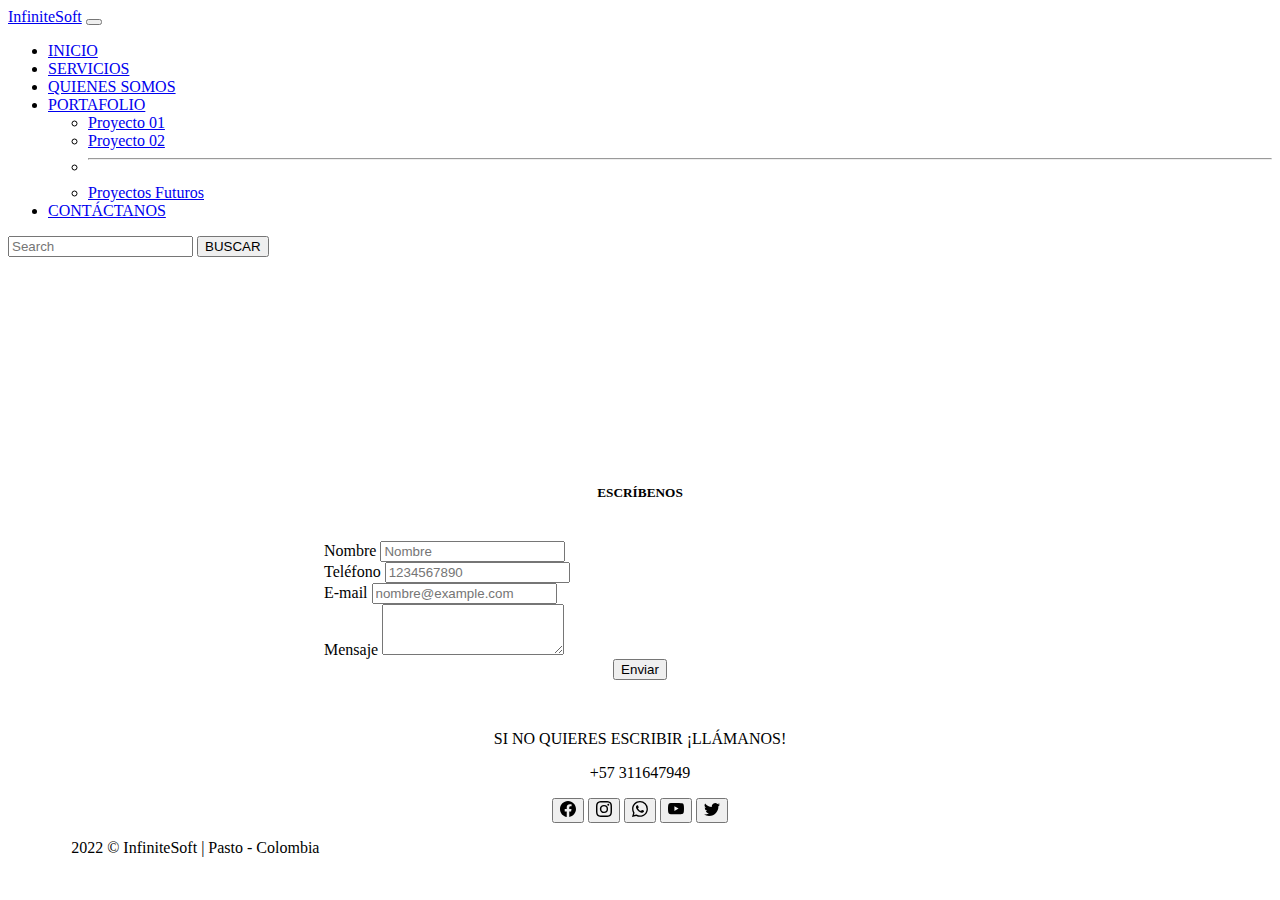
==== contacto.html @ 021a2d55 "Actualización" ====
<!DOCTYPE html>
<html lang="es">

<head>
  <meta charset="UTF-8">
  <meta http-equiv="X-UA-Compatible" content="IE=edge">
  <meta name="viewport" content="width=device-width, initial-scale=1.0">
  <title>InfiniteSoft</title>

  <link rel="stylesheet" href="desing.css">
  <link rel="icon" type="image/x-icon" href="img/">
  <link rel="stylesheet" type="text/css" href="bootstrap/css/bootstrap.min.css">
  <script src="https://cdn.jsdelivr.net/npm/@popperjs/core@2.11.5/dist/umd/popper.min.js"
    integrity="sha384-Xe+8cL9oJa6tN/veChSP7q+mnSPaj5Bcu9mPX5F5xIGE0DVittaqT5lorf0EI7Vk"
    crossorigin="anonymous"></script>
  <script type="text/javascript" src="bootstrap/js/bootstrap.min.js"></script>
</head>

<body>

  <!--BARRA DE NAVEGACIÓN-->

  <nav class="navbar navbar-expand-lg navbar-dark bg-dark">
    <div class="container-fluid">
      <a class="navbar-brand" href="#">InfiniteSoft</a>
      <button class="navbar-toggler" type="button" data-bs-toggle="collapse" data-bs-target="#navbarSupportedContent"
        aria-controls="navbarSupportedContent" aria-expanded="false" aria-label="Toggle navigation">
        <span class="navbar-toggler-icon"></span>
      </button>
      <div class="collapse navbar-collapse" id="navbarSupportedContent">
        <ul class="navbar-nav me-auto mb-2 mb-lg-0">
          <li class="nav-item">
            <a class="nav-link active" aria-current="page" href="home.html">INICIO</a>
          </li>
          <li class="nav-item">
            <a class="nav-link" href="#">SERVICIOS</a>
          </li>
          <li class="nav-item">
            <a class="nav-link" href="#">QUIENES SOMOS</a>
          </li>
          <li class="nav-item dropdown">
            <a class="nav-link dropdown-toggle" href="#" id="navbarDropdown" role="button" data-bs-toggle="dropdown"
              aria-expanded="false">
              PORTAFOLIO
            </a>
            <ul class="dropdown-menu" aria-labelledby="navbarDropdown">
              <li><a class="dropdown-item" href="#">Proyecto 01</a></li>
              <li><a class="dropdown-item" href="#">Proyecto 02</a></li>
              <li>
                <hr class="dropdown-divider">
              </li>
              <li><a class="dropdown-item" href="#">Proyectos Futuros</a></li>
            </ul>
          </li>
          <li class="nav-item">
            <a class="nav-link" href="#">CONTÁCTANOS</a>
          </li>
        </ul>
        <form class="d-flex" role="search">
          <input class="form-control me-2" type="search" placeholder="Search" aria-label="Buscar">
          <button class="btn btn-outline-success" type="submit">BUSCAR</button>
        </form>
      </div>
    </div>
  </nav>

  <!--VIDEO HOME-->
  <div class="home">
    <video id="video" src="video/video_presentacion.mp4" type="video/mp4" autoplay loop muted></video>
  </div>


  <div class="center_forms">
    <br><br>
    <h5>ESCRÍBENOS</h5>
    <br>
    <div class="card">
      <div class="card-body">
        <div class="mb-3">
          <label for="exampleFormControlTextarea1" class="form-label">Nombre</label>
          <input type="text" class="form-control" id="exampleFormControlInput1" placeholder="Nombre">
        </div>
        <div class="mb-3">
          <label for="exampleFormControlTextarea1" class="form-label">Teléfono</label>
          <input type="number" class="form-control" id="exampleFormControlInput1" placeholder="1234567890">
        </div>
        <div class="mb-3">
          <label for="exampleFormControlInput1" class="form-label">E-mail</label>
          <input type="email" class="form-control" id="exampleFormControlInput1" placeholder="nombre@example.com">
        </div>
        <div class="mb-3">
          <label for="exampleFormControlTextarea1" class="form-label">Mensaje</label>
          <textarea class="form-control" id="exampleFormControlTextarea1" rows="3"></textarea>
        </div>
      </div>
      <div class="button-centro2">
        <button type="button" class="btn btn-danger">Enviar</button>
      </div>
      <br>
    </div>
  </div>
  <div class="llamar">
    <p>SI NO QUIERES ESCRIBIR ¡LLÁMANOS!</p>
    <p>+57 311647949</p>
  </div>

  <div class="contacto_redes">
    <button type="button" class="btn btn-link"><svg xmlns="http://www.w3.org/2000/svg" width="16" height="16"
        fill="currentColor" class="bi bi-facebook" viewBox="0 0 16 16">
        <path
          d="M16 8.049c0-4.446-3.582-8.05-8-8.05C3.58 0-.002 3.603-.002 8.05c0 4.017 2.926 7.347 6.75 7.951v-5.625h-2.03V8.05H6.75V6.275c0-2.017 1.195-3.131 3.022-3.131.876 0 1.791.157 1.791.157v1.98h-1.009c-.993 0-1.303.621-1.303 1.258v1.51h2.218l-.354 2.326H9.25V16c3.824-.604 6.75-3.934 6.75-7.951z" />
      </svg></button>

    <button type="button" class="btn btn-link"><svg xmlns="http://www.w3.org/2000/svg" width="16" height="16"
        fill="currentColor" class="bi bi-instagram" viewBox="0 0 16 16">
        <path
          d="M8 0C5.829 0 5.556.01 4.703.048 3.85.088 3.269.222 2.76.42a3.917 3.917 0 0 0-1.417.923A3.927 3.927 0 0 0 .42 2.76C.222 3.268.087 3.85.048 4.7.01 5.555 0 5.827 0 8.001c0 2.172.01 2.444.048 3.297.04.852.174 1.433.372 1.942.205.526.478.972.923 1.417.444.445.89.719 1.416.923.51.198 1.09.333 1.942.372C5.555 15.99 5.827 16 8 16s2.444-.01 3.298-.048c.851-.04 1.434-.174 1.943-.372a3.916 3.916 0 0 0 1.416-.923c.445-.445.718-.891.923-1.417.197-.509.332-1.09.372-1.942C15.99 10.445 16 10.173 16 8s-.01-2.445-.048-3.299c-.04-.851-.175-1.433-.372-1.941a3.926 3.926 0 0 0-.923-1.417A3.911 3.911 0 0 0 13.24.42c-.51-.198-1.092-.333-1.943-.372C10.443.01 10.172 0 7.998 0h.003zm-.717 1.442h.718c2.136 0 2.389.007 3.232.046.78.035 1.204.166 1.486.275.373.145.64.319.92.599.28.28.453.546.598.92.11.281.24.705.275 1.485.039.843.047 1.096.047 3.231s-.008 2.389-.047 3.232c-.035.78-.166 1.203-.275 1.485a2.47 2.47 0 0 1-.599.919c-.28.28-.546.453-.92.598-.28.11-.704.24-1.485.276-.843.038-1.096.047-3.232.047s-2.39-.009-3.233-.047c-.78-.036-1.203-.166-1.485-.276a2.478 2.478 0 0 1-.92-.598 2.48 2.48 0 0 1-.6-.92c-.109-.281-.24-.705-.275-1.485-.038-.843-.046-1.096-.046-3.233 0-2.136.008-2.388.046-3.231.036-.78.166-1.204.276-1.486.145-.373.319-.64.599-.92.28-.28.546-.453.92-.598.282-.11.705-.24 1.485-.276.738-.034 1.024-.044 2.515-.045v.002zm4.988 1.328a.96.96 0 1 0 0 1.92.96.96 0 0 0 0-1.92zm-4.27 1.122a4.109 4.109 0 1 0 0 8.217 4.109 4.109 0 0 0 0-8.217zm0 1.441a2.667 2.667 0 1 1 0 5.334 2.667 2.667 0 0 1 0-5.334z" />
      </svg></button>

    <button type="button" class="btn btn-link"><svg xmlns="http://www.w3.org/2000/svg" width="16" height="16"
        fill="currentColor" class="bi bi-whatsapp" viewBox="0 0 16 16">
        <path
          d="M13.601 2.326A7.854 7.854 0 0 0 7.994 0C3.627 0 .068 3.558.064 7.926c0 1.399.366 2.76 1.057 3.965L0 16l4.204-1.102a7.933 7.933 0 0 0 3.79.965h.004c4.368 0 7.926-3.558 7.93-7.93A7.898 7.898 0 0 0 13.6 2.326zM7.994 14.521a6.573 6.573 0 0 1-3.356-.92l-.24-.144-2.494.654.666-2.433-.156-.251a6.56 6.56 0 0 1-1.007-3.505c0-3.626 2.957-6.584 6.591-6.584a6.56 6.56 0 0 1 4.66 1.931 6.557 6.557 0 0 1 1.928 4.66c-.004 3.639-2.961 6.592-6.592 6.592zm3.615-4.934c-.197-.099-1.17-.578-1.353-.646-.182-.065-.315-.099-.445.099-.133.197-.513.646-.627.775-.114.133-.232.148-.43.05-.197-.1-.836-.308-1.592-.985-.59-.525-.985-1.175-1.103-1.372-.114-.198-.011-.304.088-.403.087-.088.197-.232.296-.346.1-.114.133-.198.198-.33.065-.134.034-.248-.015-.347-.05-.099-.445-1.076-.612-1.47-.16-.389-.323-.335-.445-.34-.114-.007-.247-.007-.38-.007a.729.729 0 0 0-.529.247c-.182.198-.691.677-.691 1.654 0 .977.71 1.916.81 2.049.098.133 1.394 2.132 3.383 2.992.47.205.84.326 1.129.418.475.152.904.129 1.246.08.38-.058 1.171-.48 1.338-.943.164-.464.164-.86.114-.943-.049-.084-.182-.133-.38-.232z" />
      </svg></button>

    <button type="button" class="btn btn-link"><svg xmlns="http://www.w3.org/2000/svg" width="16" height="16"
        fill="currentColor" class="bi bi-youtube" viewBox="0 0 16 16">
        <path
          d="M8.051 1.999h.089c.822.003 4.987.033 6.11.335a2.01 2.01 0 0 1 1.415 1.42c.101.38.172.883.22 1.402l.01.104.022.26.008.104c.065.914.073 1.77.074 1.957v.075c-.001.194-.01 1.108-.082 2.06l-.008.105-.009.104c-.05.572-.124 1.14-.235 1.558a2.007 2.007 0 0 1-1.415 1.42c-1.16.312-5.569.334-6.18.335h-.142c-.309 0-1.587-.006-2.927-.052l-.17-.006-.087-.004-.171-.007-.171-.007c-1.11-.049-2.167-.128-2.654-.26a2.007 2.007 0 0 1-1.415-1.419c-.111-.417-.185-.986-.235-1.558L.09 9.82l-.008-.104A31.4 31.4 0 0 1 0 7.68v-.123c.002-.215.01-.958.064-1.778l.007-.103.003-.052.008-.104.022-.26.01-.104c.048-.519.119-1.023.22-1.402a2.007 2.007 0 0 1 1.415-1.42c.487-.13 1.544-.21 2.654-.26l.17-.007.172-.006.086-.003.171-.007A99.788 99.788 0 0 1 7.858 2h.193zM6.4 5.209v4.818l4.157-2.408L6.4 5.209z" />
      </svg></button>

    <button type="button" class="btn btn-link"><svg xmlns="http://www.w3.org/2000/svg" width="16" height="16"
        fill="currentColor" class="bi bi-twitter" viewBox="0 0 16 16">
        <path
          d="M5.026 15c6.038 0 9.341-5.003 9.341-9.334 0-.14 0-.282-.006-.422A6.685 6.685 0 0 0 16 3.542a6.658 6.658 0 0 1-1.889.518 3.301 3.301 0 0 0 1.447-1.817 6.533 6.533 0 0 1-2.087.793A3.286 3.286 0 0 0 7.875 6.03a9.325 9.325 0 0 1-6.767-3.429 3.289 3.289 0 0 0 1.018 4.382A3.323 3.323 0 0 1 .64 6.575v.045a3.288 3.288 0 0 0 2.632 3.218 3.203 3.203 0 0 1-.865.115 3.23 3.23 0 0 1-.614-.057 3.283 3.283 0 0 0 3.067 2.277A6.588 6.588 0 0 1 .78 13.58a6.32 6.32 0 0 1-.78-.045A9.344 9.344 0 0 0 5.026 15z" />
      </svg></button>

  </div>

  <div>
    <div class="card">
      <p class="final_pag">2022 © InfiniteSoft | Pasto - Colombia</p>
    </div>
  </div>



</body>
---- desing.css ----
h5 {
  text-align: center;
}

#video {
  width: 100%;
  height: 100%;
}

.img-centro {
  margin: 10px auto 10px;
  display: block;
}

.grid_cards {
  width: 80%;
  margin: auto;
  padding: 1em;
}

.text-font {
  text-align: center;
  width: 40%;
  height: 100vh;
  margin: auto;
  padding: 1em;
}

.metodologia {
  text-align: center;
}

.card_metodologia {
  width: 90%;
  margin: auto;
  padding: 1em;
}

.final_pag {
  width: 90%;
  margin: auto;
  padding: 1em;
}

.redes {
  text-align: right;
  width: 90%;
  margin: auto;
  padding: 1em;
}

.center_forms {
  width: 50%;
  margin: auto;
  padding: 1em;
}

.button-centro2 {
  text-align: center;
}

.button-centro {
  text-align: center;
}

.llamar {
  text-align: center;
}

.contacto_redes {
  text-align: center;
}
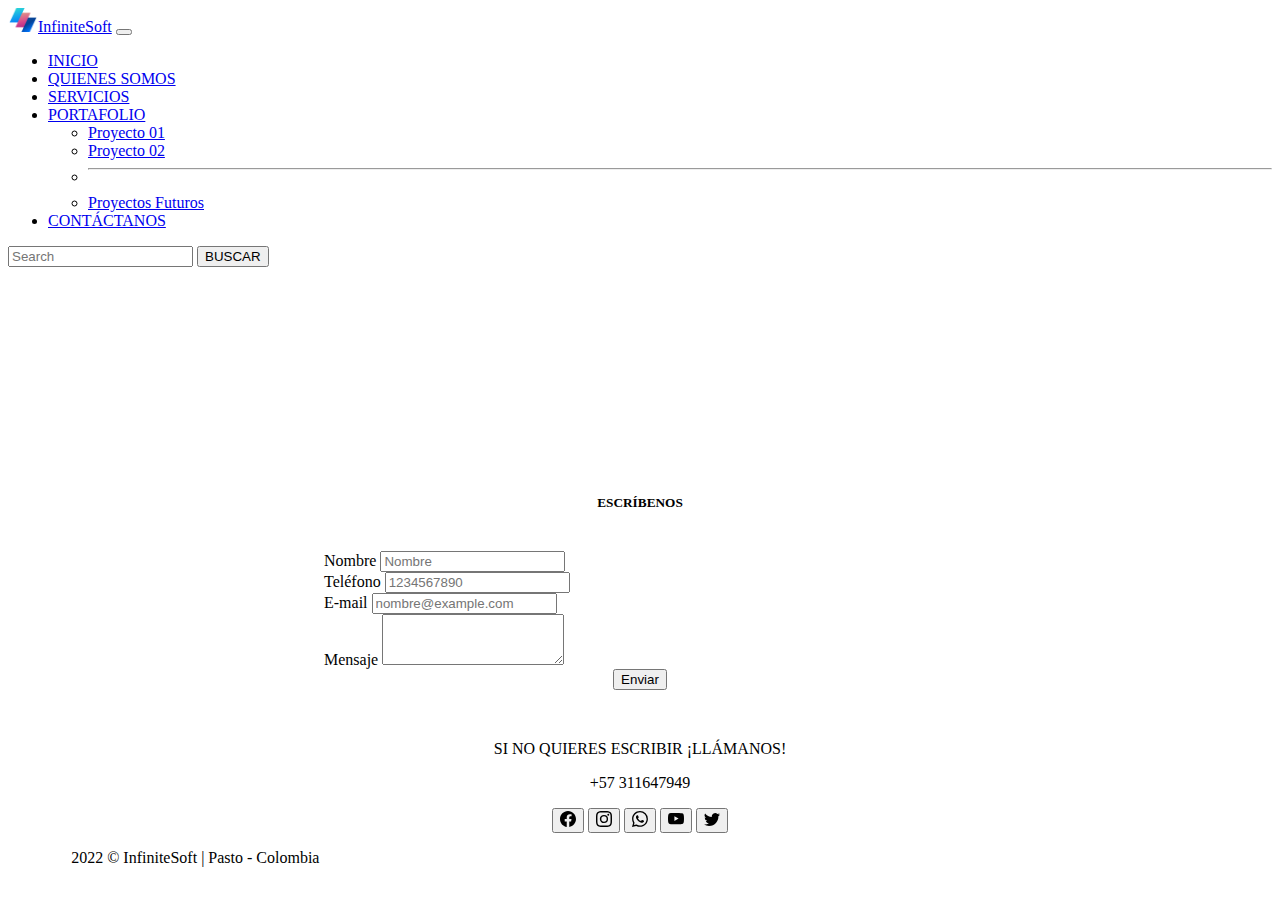
==== commit 1e1d6c75: "Actualización" ====
--- a/contacto.html
+++ b/contacto.html
@@ -8,7 +8,7 @@
   <title>InfiniteSoft</title>
 
   <link rel="stylesheet" href="desing.css">
-  <link rel="icon" type="image/x-icon" href="img/">
+  <link rel="icon" type="image/x-icon" href="img/forma03.png">
   <link rel="stylesheet" type="text/css" href="bootstrap/css/bootstrap.min.css">
   <script src="https://cdn.jsdelivr.net/npm/@popperjs/core@2.11.5/dist/umd/popper.min.js"
     integrity="sha384-Xe+8cL9oJa6tN/veChSP7q+mnSPaj5Bcu9mPX5F5xIGE0DVittaqT5lorf0EI7Vk"
@@ -17,12 +17,11 @@
 </head>
 
 <body>
-
   <!--BARRA DE NAVEGACIÓN-->
-
   <nav class="navbar navbar-expand-lg navbar-dark bg-dark">
     <div class="container-fluid">
-      <a class="navbar-brand" href="#">InfiniteSoft</a>
+      <a class="navbar-brand" href="home.html">
+        <img src="img/forma02.png" alt="" width="30" height="24" class="d-inline-block align-text-top">InfiniteSoft</a>
       <button class="navbar-toggler" type="button" data-bs-toggle="collapse" data-bs-target="#navbarSupportedContent"
         aria-controls="navbarSupportedContent" aria-expanded="false" aria-label="Toggle navigation">
         <span class="navbar-toggler-icon"></span>
@@ -33,10 +32,10 @@
             <a class="nav-link active" aria-current="page" href="home.html">INICIO</a>
           </li>
           <li class="nav-item">
-            <a class="nav-link" href="#">SERVICIOS</a>
+            <a class="nav-link" href="quienes_somos.html">QUIENES SOMOS</a>
           </li>
           <li class="nav-item">
-            <a class="nav-link" href="#">QUIENES SOMOS</a>
+            <a class="nav-link" href="servicios.html">SERVICIOS</a>
           </li>
           <li class="nav-item dropdown">
             <a class="nav-link dropdown-toggle" href="#" id="navbarDropdown" role="button" data-bs-toggle="dropdown"
@@ -53,7 +52,7 @@
             </ul>
           </li>
           <li class="nav-item">
-            <a class="nav-link" href="#">CONTÁCTANOS</a>
+            <a class="nav-link" href="contacto.html">CONTÁCTANOS</a>
           </li>
         </ul>
         <form class="d-flex" role="search">
--- a/desing.css
+++ b/desing.css
@@ -70,3 +70,20 @@
 .contacto_redes {
   text-align: center;
 }
+.img_servicios {
+  width: 100vw;
+  height: 100vh;
+  display: flex;
+  align-items: center;
+  justify-content: center;
+  background: linear-gradient(to right, rgb(0 0 0 / 0.5), rgb(0 0 0 / 0.5)),
+    url(img/img_servicios.png);
+  background-size: cover;
+  background-position: center;
+}
+
+.txt_servicios {
+  color: white;
+  text-align: center;
+  width: 50%;
+}
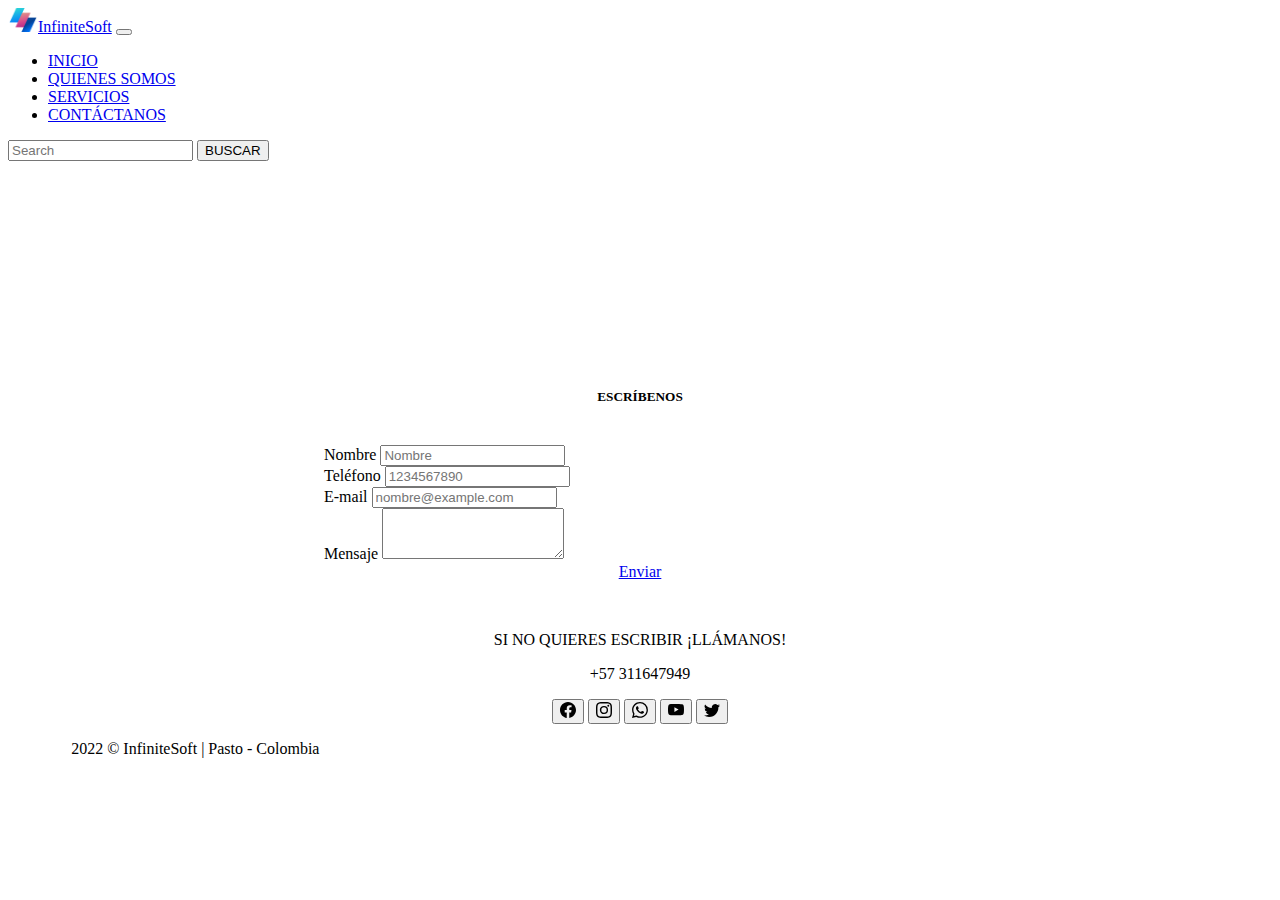
==== commit 770d022e: "Actualización" ====
--- a/contacto.html
+++ b/contacto.html
@@ -37,19 +37,6 @@
           <li class="nav-item">
             <a class="nav-link" href="servicios.html">SERVICIOS</a>
           </li>
-          <li class="nav-item dropdown">
-            <a class="nav-link dropdown-toggle" href="#" id="navbarDropdown" role="button" data-bs-toggle="dropdown"
-              aria-expanded="false">
-              PORTAFOLIO
-            </a>
-            <ul class="dropdown-menu" aria-labelledby="navbarDropdown">
-              <li><a class="dropdown-item" href="#">Proyecto 01</a></li>
-              <li><a class="dropdown-item" href="#">Proyecto 02</a></li>
-              <li>
-                <hr class="dropdown-divider">
-              </li>
-              <li><a class="dropdown-item" href="#">Proyectos Futuros</a></li>
-            </ul>
           </li>
           <li class="nav-item">
             <a class="nav-link" href="contacto.html">CONTÁCTANOS</a>
@@ -93,7 +80,7 @@
         </div>
       </div>
       <div class="button-centro2">
-        <button type="button" class="btn btn-danger">Enviar</button>
+        <a class="btn btn-danger" href="contacto.html" role="button">Enviar</a>
       </div>
       <br>
     </div>
@@ -136,6 +123,7 @@
 
   </div>
 
+  <!--PIE DE PÁGINA-->
   <div>
     <div class="card">
       <p class="final_pag">2022 © InfiniteSoft | Pasto - Colombia</p>
--- a/desing.css
+++ b/desing.css
@@ -16,6 +16,7 @@
   width: 80%;
   margin: auto;
   padding: 1em;
+  text-align: center;
 }
 
 .text-font {
@@ -71,7 +72,7 @@
   text-align: center;
 }
 .img_servicios {
-  width: 100vw;
+  width: 99vw;
   height: 100vh;
   display: flex;
   align-items: center;
@@ -87,3 +88,45 @@
   text-align: center;
   width: 50%;
 }
+
+.img_subete {
+  width: 99vw;
+  height: 100vh;
+  display: flex;
+  align-items: center;
+  justify-content: center;
+  background: linear-gradient(to right, rgb(0 0 0 / 0.5), rgb(0 0 0 / 0.5)),
+    url(img/img_abordo.png);
+  background-size: cover;
+  background-position: center;
+}
+
+.txt_subete {
+  color: white;
+  text-align: center;
+  width: 50%;
+}
+.img_somos {
+  width: 99vw;
+  height: 100vh;
+  display: flex;
+  align-items: center;
+  justify-content: center;
+  background: linear-gradient(to right, rgb(0 0 0 / 0.5), rgb(0 0 0 / 0.5)),
+    url(img/img_quienes_somos.png);
+  background-size: cover;
+  background-position: center;
+}
+
+.txt_somos {
+  color: white;
+  text-align: center;
+  width: 50%;
+}
+
+.grid_cards_somos {
+  width: 70%;
+  margin: auto;
+  padding: 1em;
+  text-align: center;
+}
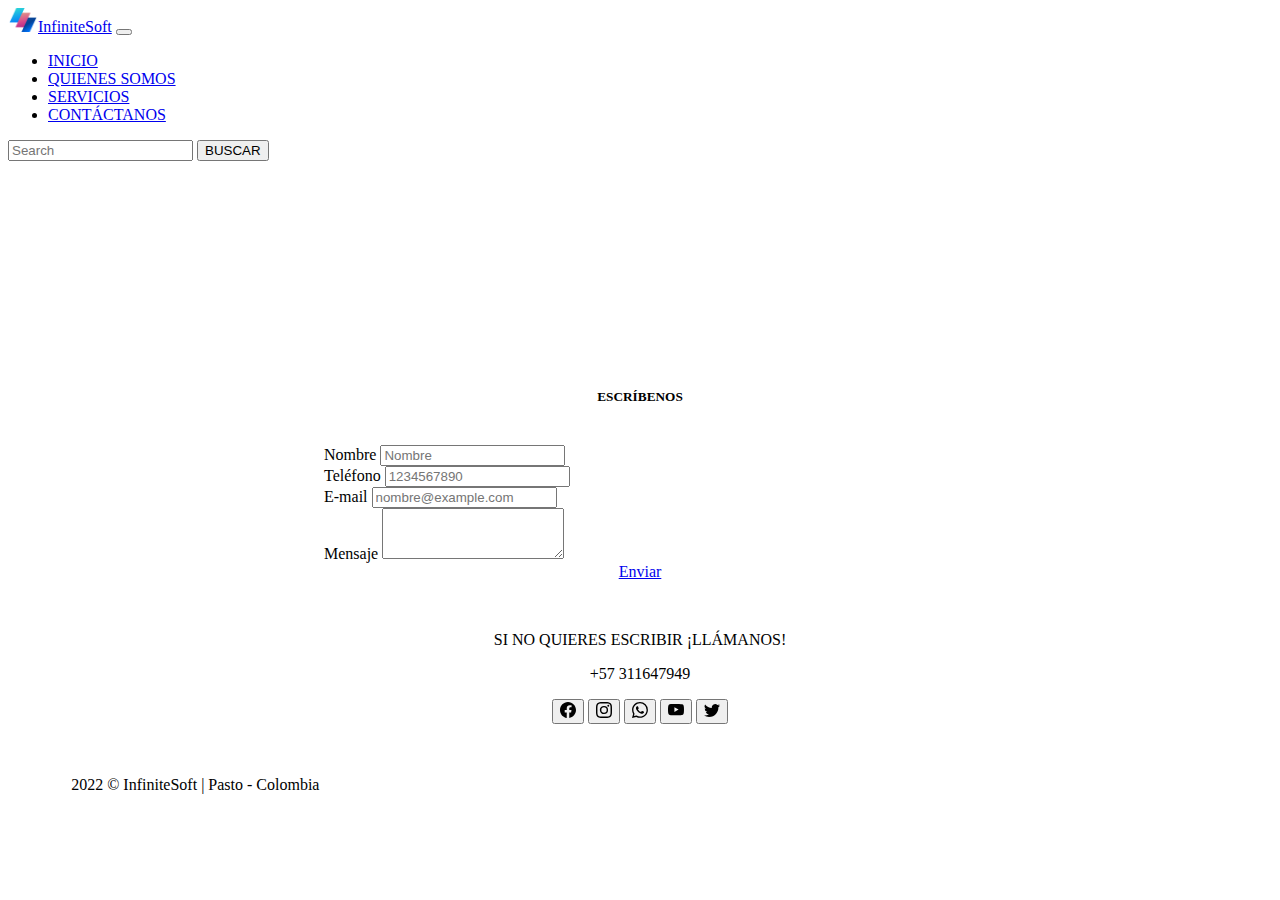
==== commit 7cd513fb: "Actualización" ====
--- a/contacto.html
+++ b/contacto.html
@@ -124,6 +124,7 @@
   </div>
 
   <!--PIE DE PÁGINA-->
+  <br><br>
   <div>
     <div class="card">
       <p class="final_pag">2022 © InfiniteSoft | Pasto - Colombia</p>
--- a/desing.css
+++ b/desing.css
@@ -130,3 +130,21 @@
   padding: 1em;
   text-align: center;
 }
+
+.img_equipo {
+  width: 99vw;
+  height: 100vh;
+  display: flex;
+  align-items: center;
+  justify-content: center;
+  background: linear-gradient(to right, rgb(0 0 0 / 0.5), rgb(0 0 0 / 0.5)),
+    url(img/img_equipo.png);
+  background-size: cover;
+  background-position: center;
+}
+
+.txt_equipo {
+  color: white;
+  text-align: center;
+  width: 50%;
+}
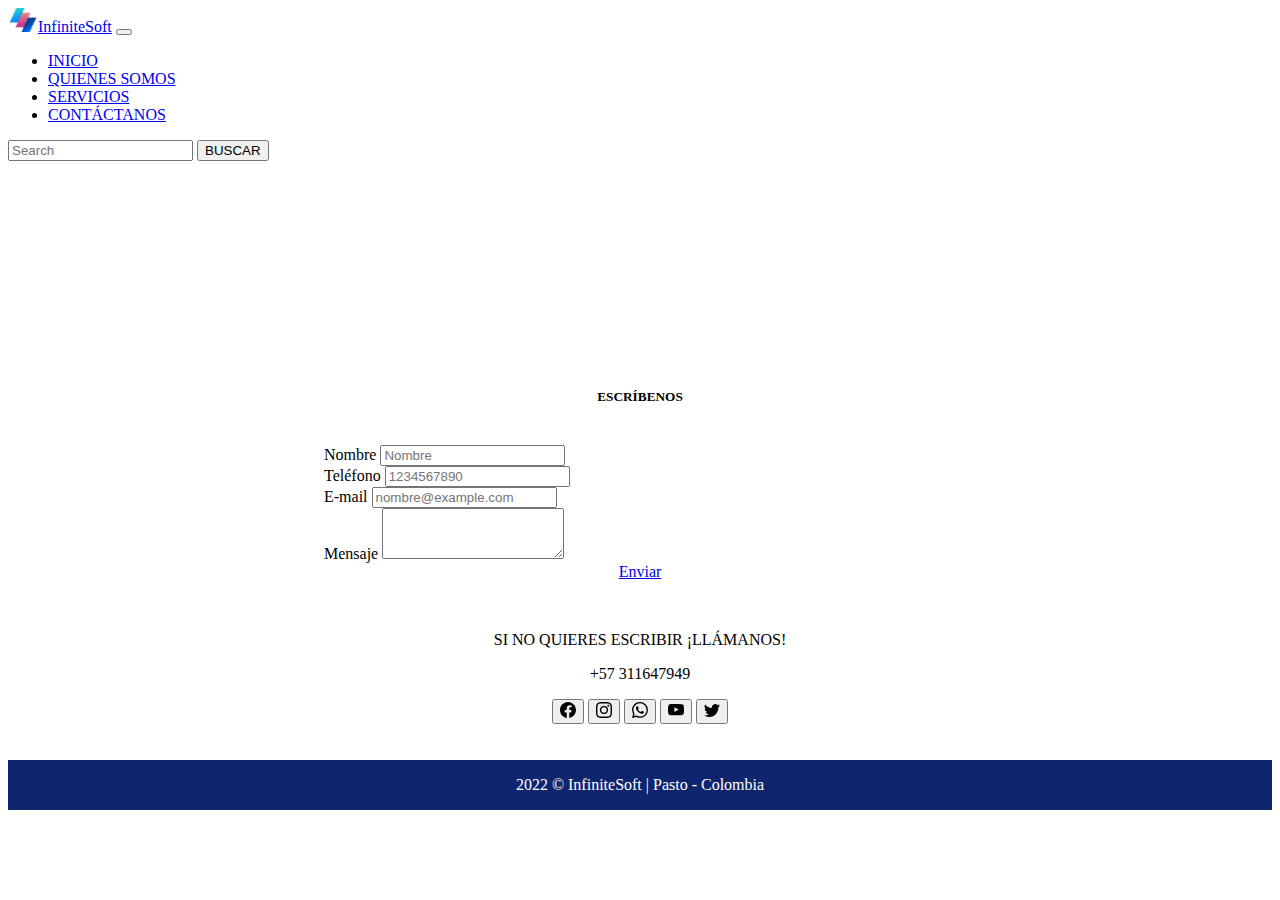
==== commit 1b6ba231: "Actualización" ====
--- a/contacto.html
+++ b/contacto.html
@@ -126,11 +126,12 @@
   <!--PIE DE PÁGINA-->
   <br><br>
   <div>
-    <div class="card">
+    <div class="pie">
       <p class="final_pag">2022 © InfiniteSoft | Pasto - Colombia</p>
     </div>
   </div>
 
 
+</body>
 
-</body>+</html>--- a/desing.css
+++ b/desing.css
@@ -41,13 +41,8 @@
   width: 90%;
   margin: auto;
   padding: 1em;
-}
-
-.redes {
-  text-align: right;
-  width: 90%;
-  margin: auto;
-  padding: 1em;
+  text-align: center;
+  color: white;
 }
 
 .center_forms {
@@ -71,6 +66,7 @@
 .contacto_redes {
   text-align: center;
 }
+
 .img_servicios {
   width: 99vw;
   height: 100vh;
@@ -148,3 +144,7 @@
   text-align: center;
   width: 50%;
 }
+
+.pie {
+  background-color: #0f256e;
+}
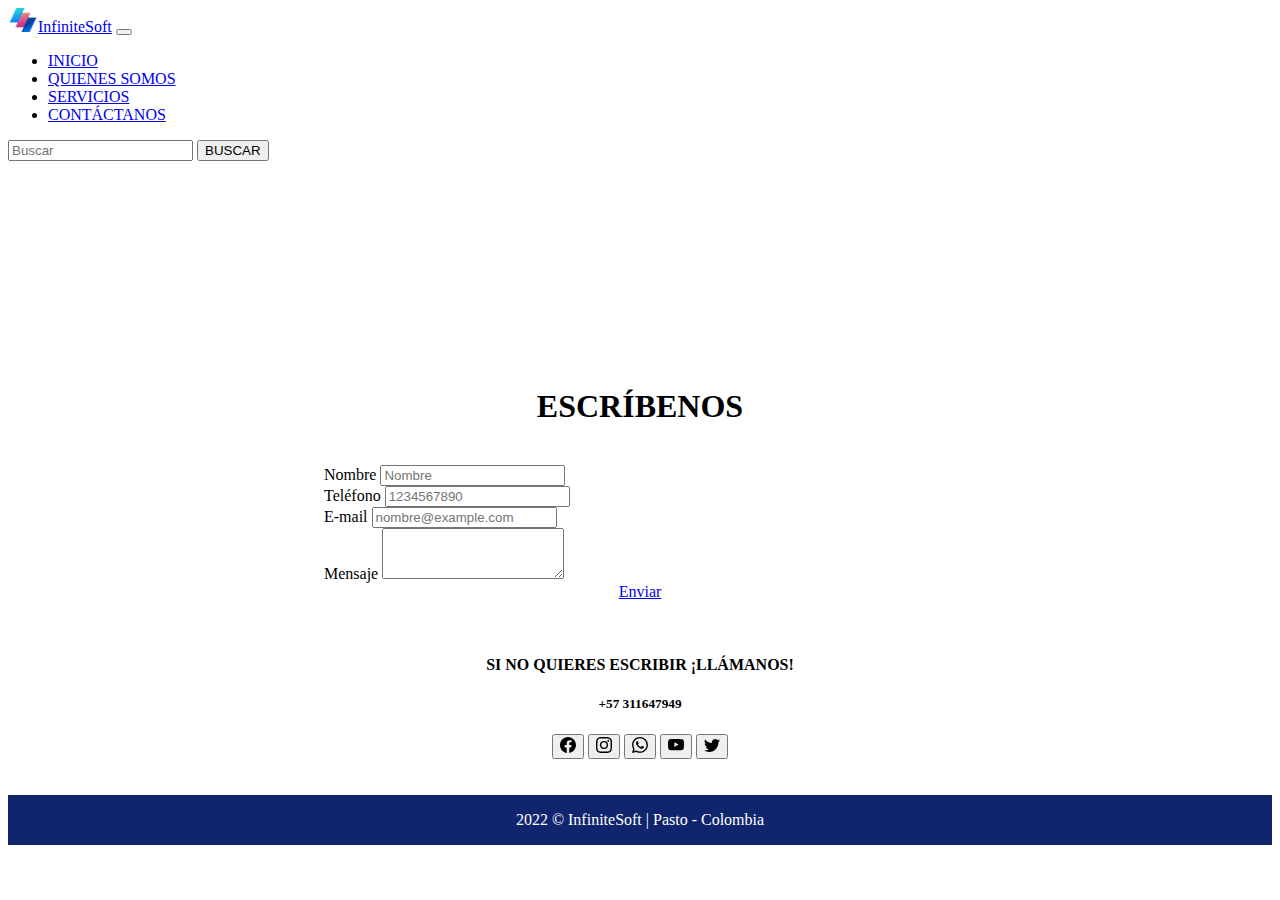
==== commit 87504091: "Actualización" ====
--- a/contacto.html
+++ b/contacto.html
@@ -43,7 +43,7 @@
           </li>
         </ul>
         <form class="d-flex" role="search">
-          <input class="form-control me-2" type="search" placeholder="Search" aria-label="Buscar">
+          <input class="form-control me-2" type="search" placeholder="Buscar" aria-label="Buscar">
           <button class="btn btn-outline-success" type="submit">BUSCAR</button>
         </form>
       </div>
@@ -58,7 +58,7 @@
 
   <div class="center_forms">
     <br><br>
-    <h5>ESCRÍBENOS</h5>
+    <h1>ESCRÍBENOS</h1>
     <br>
     <div class="card">
       <div class="card-body">
@@ -86,8 +86,8 @@
     </div>
   </div>
   <div class="llamar">
-    <p>SI NO QUIERES ESCRIBIR ¡LLÁMANOS!</p>
-    <p>+57 311647949</p>
+    <h4>SI NO QUIERES ESCRIBIR ¡LLÁMANOS!</h4>
+    <h5>+57 311647949</h5>
   </div>
 
   <div class="contacto_redes">
--- a/desing.css
+++ b/desing.css
@@ -1,4 +1,12 @@
 h5 {
+  text-align: center;
+}
+
+h1 {
+  text-align: center;
+}
+
+h3 {
   text-align: center;
 }
 
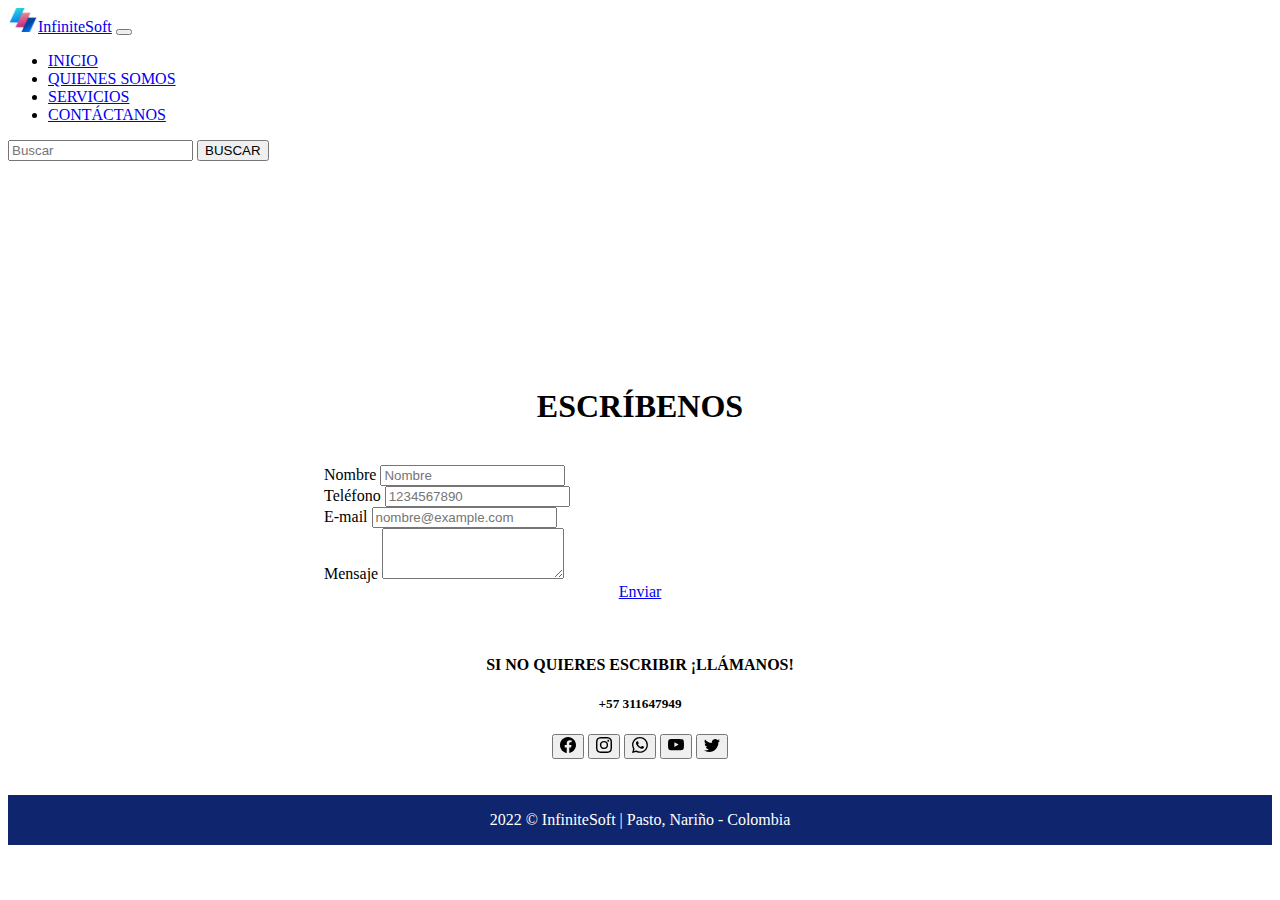
==== commit a75daf78: "Actualización" ====
--- a/contacto.html
+++ b/contacto.html
@@ -127,7 +127,7 @@
   <br><br>
   <div>
     <div class="pie">
-      <p class="final_pag">2022 © InfiniteSoft | Pasto - Colombia</p>
+      <p class="final_pag">2022 © InfiniteSoft | Pasto, Nariño - Colombia</p>
     </div>
   </div>
 
